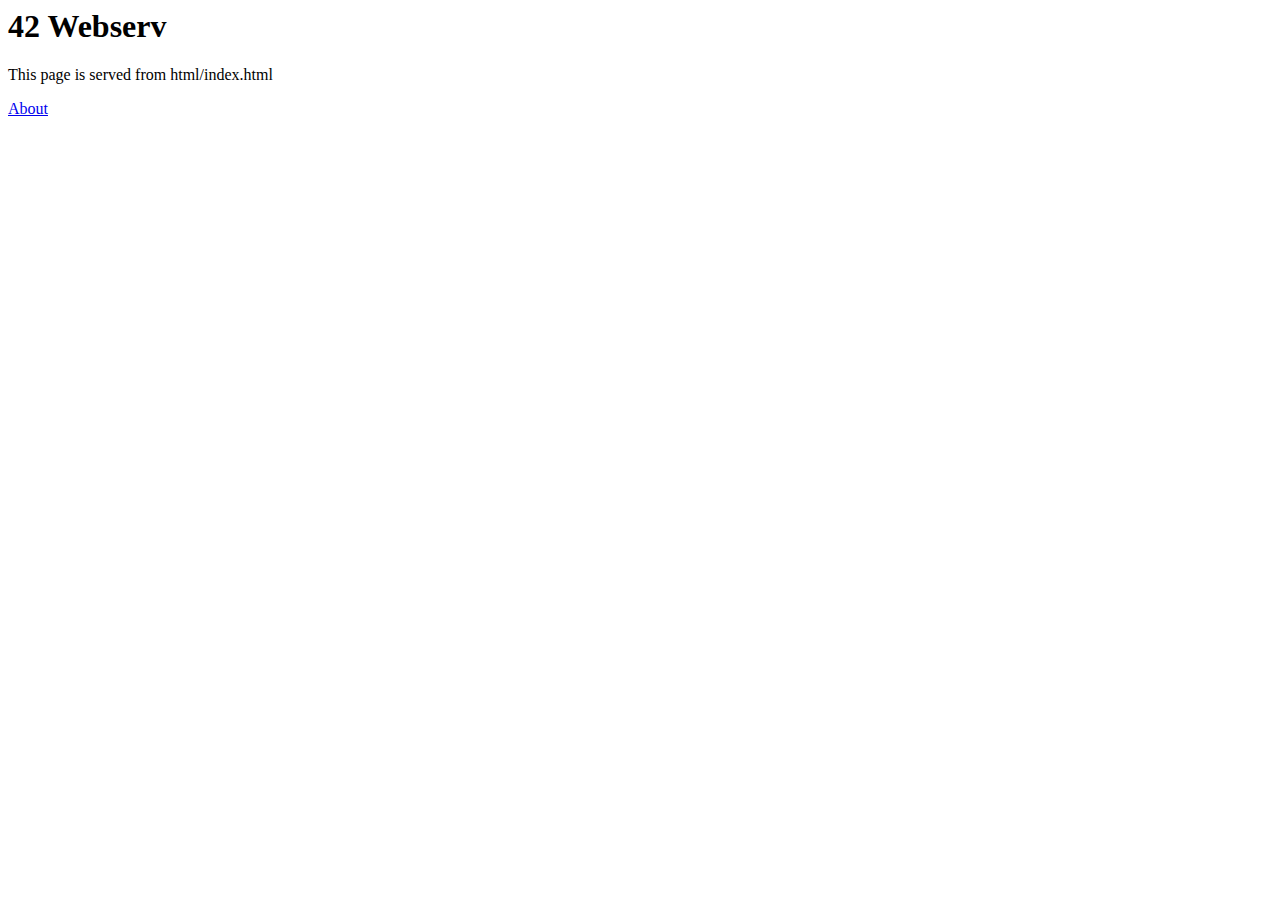
==== html/index.html @ cdc0d5d6 "Add some html files for tests. Server can handle multiple clients and send html to them" ====
<html lang="en">
  <head>
    <meta charset="UTF-8" />
    <meta http-equiv="X-UA-Compatible" content="IE=edge" />
    <meta name="viewport" content="width=device-width, initial-scale=1.0" />
    <title>42 Webserv</title>
  </head>
  <body>
    <h1>42 Webserv</h1>
    <p>This page is served from html/index.html</p>
    <a href="about.html">About</a>
  </body>
</html>
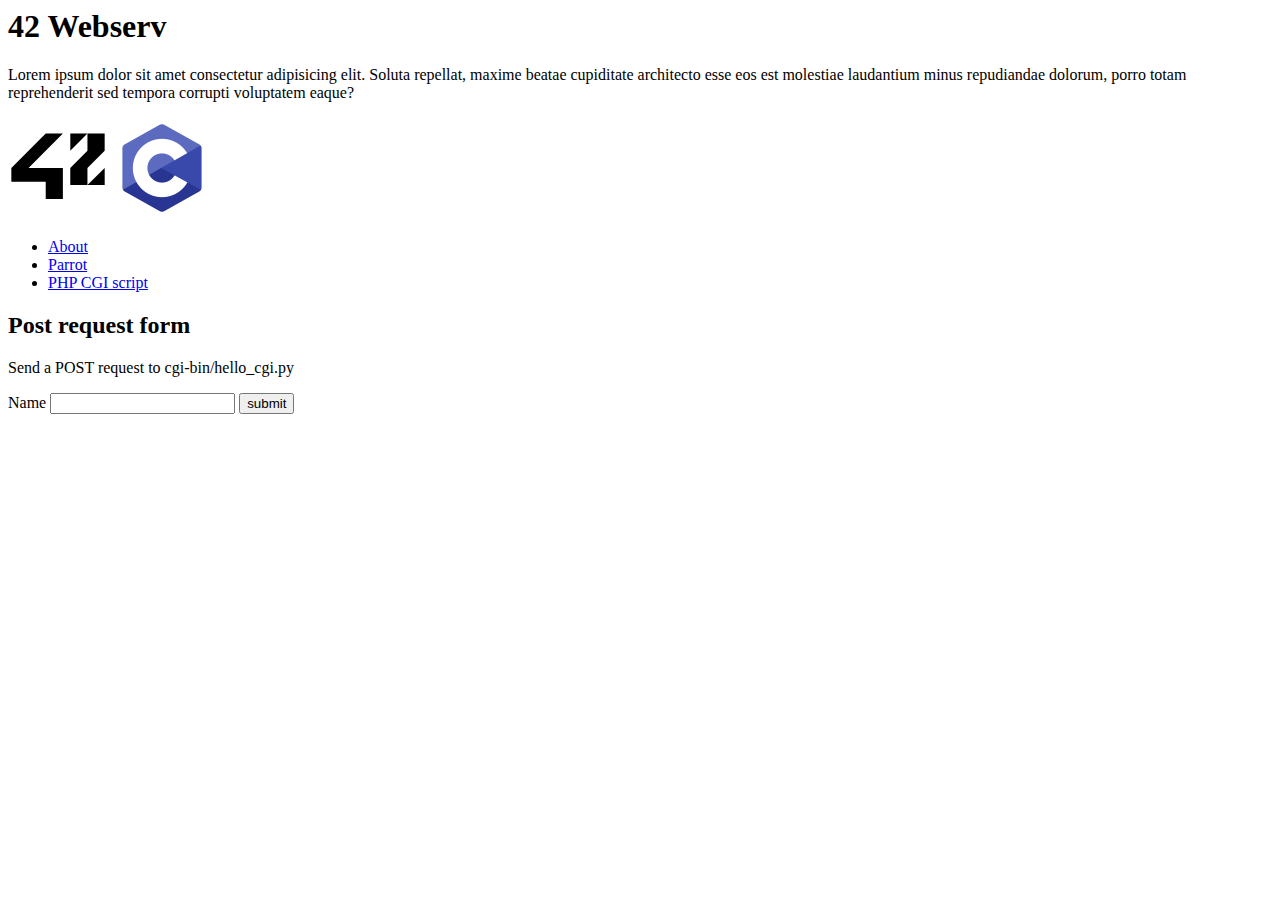
==== commit 27698d41: "merge form lchapren: add FileHandler + merge from josayko" ====
--- a/html/index.html
+++ b/html/index.html
@@ -1,13 +1,34 @@
-<html lang="en">
-  <head>
-    <meta charset="UTF-8" />
-    <meta http-equiv="X-UA-Compatible" content="IE=edge" />
-    <meta name="viewport" content="width=device-width, initial-scale=1.0" />
-    <title>42 Webserv</title>
-  </head>
-  <body>
-    <h1>42 Webserv</h1>
-    <p>This page is served from html/index.html</p>
-    <a href="about.html">About</a>
-  </body>
-</html>
+<html lang="en">
+  <head>
+    <meta charset="UTF-8" />
+    <meta http-equiv="X-UA-Compatible" content="IE=edge" />
+    <meta name="viewport" content="width=device-width, initial-scale=1.0" />
+    <title>42 Webserv</title>
+  </head>
+  <body>
+    <h1>42 Webserv</h1>
+    <p>
+      Lorem ipsum dolor sit amet consectetur adipisicing elit. Soluta repellat,
+      maxime beatae cupiditate architecto esse eos est molestiae laudantium
+      minus repudiandae dolorum, porro totam reprehenderit sed tempora corrupti
+      voluptatem eaque?
+    </p>
+    <img src="image/42_logo.svg" style="height: 100px" alt="42-logo" />
+    <img src="image/c++_logo.png" style="height: 100px" alt="c++-logo" />
+    <ul>
+      <li><a href="/about.html">About</a></li>
+      <li><a href="/parrot/parrot.html">Parrot</a></li>
+      <li><a href="/index.php">PHP CGI script</a></li>
+    </ul>
+
+    <h2>Post request form</h2>
+    <p>Send a POST request to cgi-bin/hello_cgi.py</p>
+    <form action="/cgi-bin/hello_cgi.py" method="POST">
+      <div>
+        <label for="name">Name</label>
+        <input type="text" name="name" />
+        <input type="submit" value="submit" />
+      </div>
+    </form>
+  </body>
+</html>
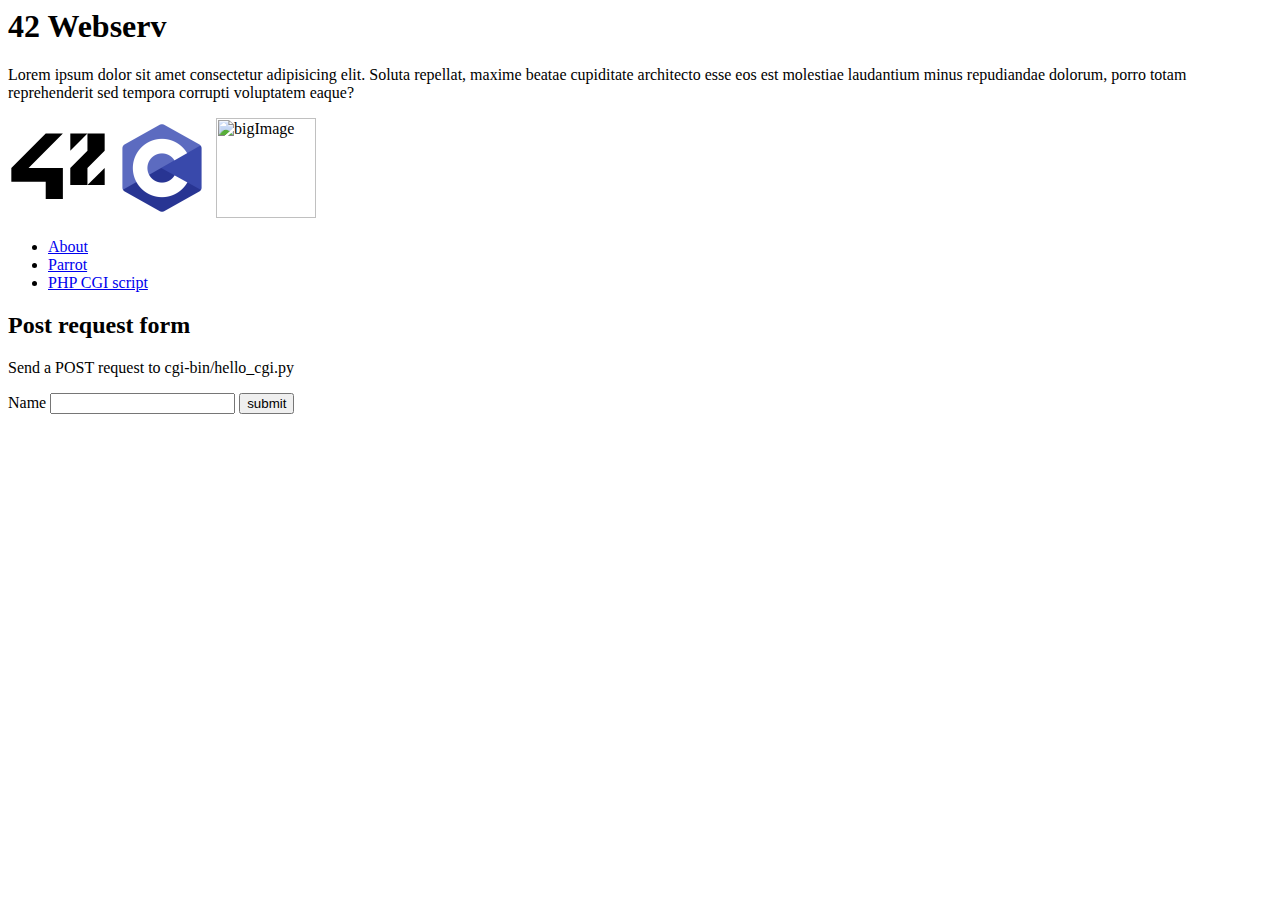
==== commit d3f19b21: "Got nginx branch changes. Now opening error pages if not found. No more pending requests" ====
--- a/html/index.html
+++ b/html/index.html
@@ -1,34 +1,38 @@
 <html lang="en">
-  <head>
-    <meta charset="UTF-8" />
-    <meta http-equiv="X-UA-Compatible" content="IE=edge" />
-    <meta name="viewport" content="width=device-width, initial-scale=1.0" />
-    <title>42 Webserv</title>
-  </head>
-  <body>
-    <h1>42 Webserv</h1>
-    <p>
-      Lorem ipsum dolor sit amet consectetur adipisicing elit. Soluta repellat,
-      maxime beatae cupiditate architecto esse eos est molestiae laudantium
-      minus repudiandae dolorum, porro totam reprehenderit sed tempora corrupti
-      voluptatem eaque?
-    </p>
-    <img src="image/42_logo.svg" style="height: 100px" alt="42-logo" />
-    <img src="image/c++_logo.png" style="height: 100px" alt="c++-logo" />
-    <ul>
-      <li><a href="/about.html">About</a></li>
-      <li><a href="/parrot/parrot.html">Parrot</a></li>
-      <li><a href="/index.php">PHP CGI script</a></li>
-    </ul>
 
-    <h2>Post request form</h2>
-    <p>Send a POST request to cgi-bin/hello_cgi.py</p>
-    <form action="/cgi-bin/hello_cgi.py" method="POST">
-      <div>
-        <label for="name">Name</label>
-        <input type="text" name="name" />
-        <input type="submit" value="submit" />
-      </div>
-    </form>
-  </body>
-</html>
+<head>
+  <meta charset="UTF-8" />
+  <meta http-equiv="X-UA-Compatible" content="IE=edge" />
+  <meta name="viewport" content="width=device-width, initial-scale=1.0" />
+  <title>42 Webserv</title>
+</head>
+
+<body>
+  <h1>42 Webserv</h1>
+  <p>
+    Lorem ipsum dolor sit amet consectetur adipisicing elit. Soluta repellat,
+    maxime beatae cupiditate architecto esse eos est molestiae laudantium
+    minus repudiandae dolorum, porro totam reprehenderit sed tempora corrupti
+    voluptatem eaque?
+  </p>
+  <img src="image/42_logo.svg" style="height: 100px" alt="42-logo" />
+  <img src="image/c_logo.png" style="height: 100px" alt="c-logo" />
+  <img src="image/bigImage.jpg" style="height: 100px" alt="bigImage" />
+  <ul>
+    <li><a href="/about.html">About</a></li>
+    <li><a href="/parrot/parrot.html" target="_blank">Parrot</a></li>
+    <li><a href="/index.php">PHP CGI script</a></li>
+  </ul>
+
+  <h2>Post request form</h2>
+  <p>Send a POST request to cgi-bin/hello_cgi.py</p>
+  <form action="/cgi-bin/hello_cgi.py" method="POST">
+    <div>
+      <label for="name">Name</label>
+      <input type="text" name="name" />
+      <input type="submit" value="submit" />
+    </div>
+  </form>
+</body>
+
+</html>